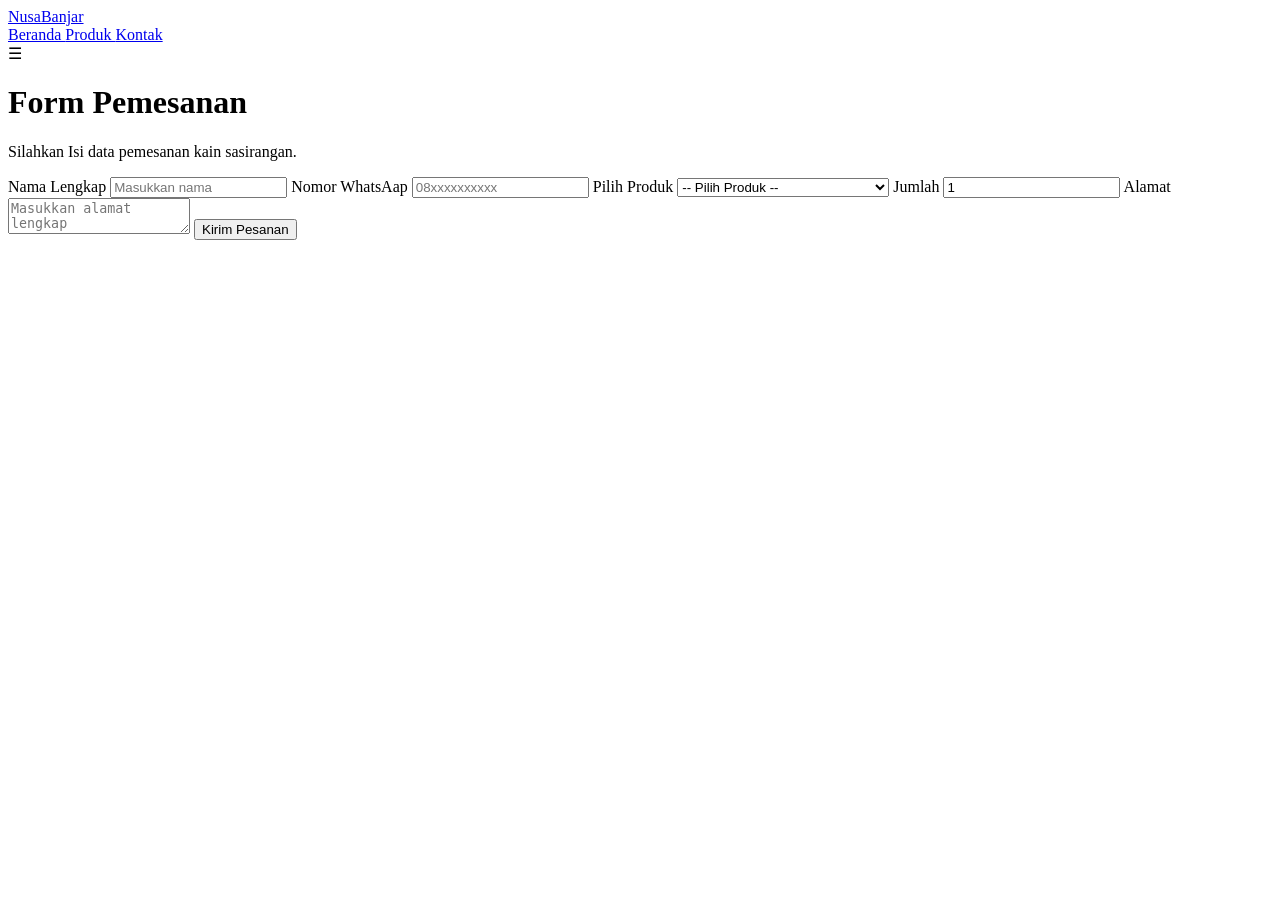
==== kontak.html @ dc9006cd "menambahkan kontak" ====
<!DOCTYPE html>
<html lang="id">
<head>
    <meta charset="UTF-8">
    <meta name="viewport" content="width=device-width, initial-scale=1.0">
    <title>Pemesanan - NusaBanjar</title>
    <link rel="stylesheet"
            href="style.css">
</head>
<body>
    <header>
        <nav class="navbar">
            <a href="index.html"
                class="logo">
                NusaBanjar
            </a>

            <div class="menu"
                id="menu">
            
                <a href="index.html">
                    Beranda
                </a>

                <a href="produk.html">
                    Produk
                </a>

                <a href="kontak.html">
                    Kontak
                </a>
            </div>

            <div clas="hamburger"
                onclick="bukaMenu()">
                ☰
            </div>
        </nav>
    </header>

    <!--form pemesanan-->
    <main cla="form-page">
        <div class="form-box">
            
            <h1>
                Form Pemesanan
            </h1>

            <p>
                Silahkan Isi data pemesanan kain sasirangan.
            </p>

            <form id="formPemesanan"
                onsubmit="kirimPemesanan(event)">
            
                <label>
                    Nama Lengkap
                </label>

                <input
                    type="text"
                    id="nama"
                    placeholder="Masukkan nama"
                    required>
                
                <label>
                    Nomor WhatsAap
                </label>

                <input
                    type="tel"
                    id="telepon"
                    placeholder="08xxxxxxxxxx"
                    required>
                
                <label>
                    Pilih Produk
                </label>

                <select
                    id="produkPilihan"
                    required>
                
                    <option value="">
                        -- Pilih Produk --
                    </option>

                    <option value="Sasirangan Indigo">
                        Sasirangan Indigo - Rp.150.000
                    </option>

                    <option value="Sasirangan Bata">
                        Sasirangan bata - Rp.160.000
                    </option>

                    <option value="Sasirangan Emas">
                        Sasirangan Emas - Rp.140.000
                    </option>

                    <option value="Sasirangan Coklat">
                        Sasirangan Coklat - Rp.180.000
                    </option>
                </select>

                <label>
                    Jumlah
                </label>

                <input
                    type="number"
                    id="jumlah"
                    min="1"
                    value="1"
                    required>
                
                <label>
                    Alamat
                </label>

                <textarea
                    id="alamat"
                    placeholder="Masukkan alamat lengkap"
                    required></textarea>
                
                <button
                    type="submit"
                    class="btn-submit">
                    Kirim Pesanan
                </button>
            </form>

            <!--hasil-->
            <div id="hasilPesanan"
                class="hasil">
            </div>
        </div>
    </main>

    <script src="script.js"></script>
</body>
</html>
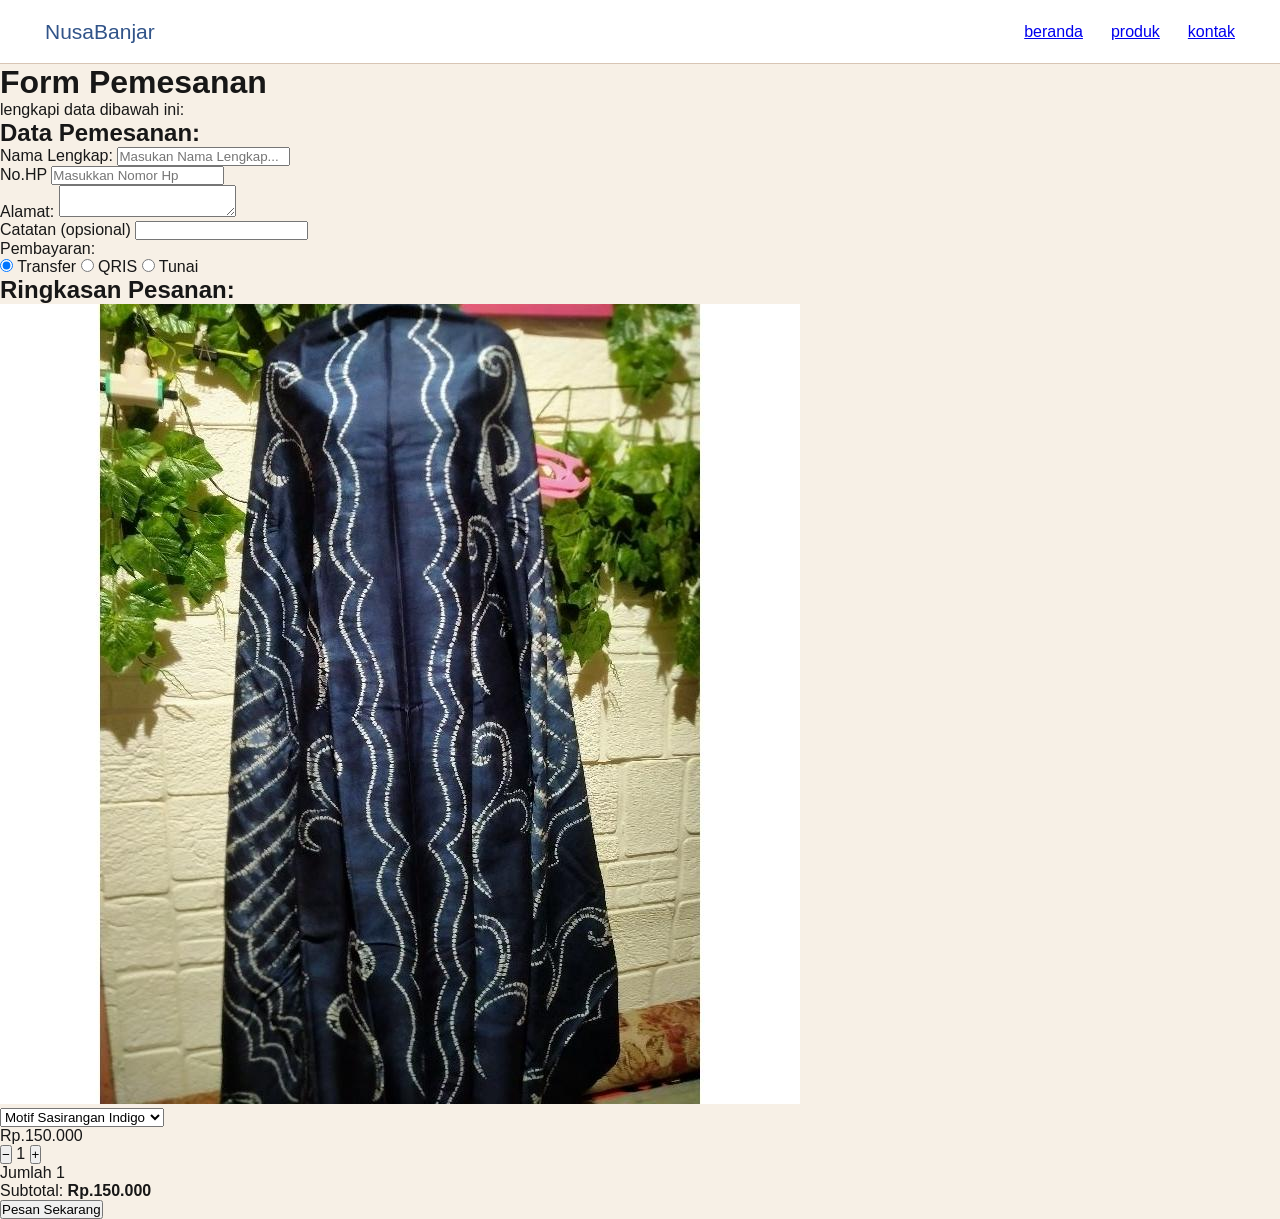
==== commit 3c5ec6b9: "memperbarui kontak" ====
--- a/kontak.html
+++ b/kontak.html
@@ -1,141 +1,280 @@
 <!DOCTYPE html>
 <html lang="id">
+
 <head>
     <meta charset="UTF-8">
     <meta name="viewport" content="width=device-width, initial-scale=1.0">
-    <title>Pemesanan - NusaBanjar</title>
-    <link rel="stylesheet"
-            href="style.css">
+    <title>Form Pemesanan - NusaBanjar</title>
+    <link rel="stylesheet" href="style.css">
 </head>
 <body>
+
     <header>
         <nav class="navbar">
-            <a href="index.html"
-                class="logo">
+
+            <a href="index.html" class="logo">
                 NusaBanjar
             </a>
 
-            <div class="menu"
-                id="menu">
-            
+            <div class="menu" id="menu">
+
                 <a href="index.html">
-                    Beranda
+                    beranda
                 </a>
 
                 <a href="produk.html">
-                    Produk
+                    produk
                 </a>
 
                 <a href="kontak.html">
-                    Kontak
+                    kontak
                 </a>
+
             </div>
 
-            <div clas="hamburger"
-                onclick="bukaMenu()">
+            <div class="hamburger" onclick="bukaMenu()">
                 ☰
             </div>
+
         </nav>
     </header>
 
-    <!--form pemesanan-->
-    <main cla="form-page">
-        <div class="form-box">
-            
+    <main class="halaman-kontak">
+
+        <div class="judul-kontak">
+
             <h1>
                 Form Pemesanan
             </h1>
 
             <p>
-                Silahkan Isi data pemesanan kain sasirangan.
+                lengkapi data dibawah ini:
             </p>
 
-            <form id="formPemesanan"
-                onsubmit="kirimPemesanan(event)">
-            
-                <label>
-                    Nama Lengkap
-                </label>
-
-                <input
-                    type="text"
-                    id="nama"
-                    placeholder="Masukkan nama"
-                    required>
-                
-                <label>
-                    Nomor WhatsAap
-                </label>
-
-                <input
-                    type="tel"
-                    id="telepon"
-                    placeholder="08xxxxxxxxxx"
-                    required>
-                
-                <label>
-                    Pilih Produk
-                </label>
-
-                <select
-                    id="produkPilihan"
-                    required>
-                
-                    <option value="">
-                        -- Pilih Produk --
-                    </option>
-
-                    <option value="Sasirangan Indigo">
-                        Sasirangan Indigo - Rp.150.000
-                    </option>
-
-                    <option value="Sasirangan Bata">
-                        Sasirangan bata - Rp.160.000
-                    </option>
-
-                    <option value="Sasirangan Emas">
-                        Sasirangan Emas - Rp.140.000
-                    </option>
-
-                    <option value="Sasirangan Coklat">
-                        Sasirangan Coklat - Rp.180.000
-                    </option>
-                </select>
-
-                <label>
-                    Jumlah
-                </label>
-
-                <input
-                    type="number"
-                    id="jumlah"
-                    min="1"
-                    value="1"
-                    required>
-                
-                <label>
-                    Alamat
-                </label>
-
-                <textarea
-                    id="alamat"
-                    placeholder="Masukkan alamat lengkap"
-                    required></textarea>
-                
+        </div>
+
+        <div class="area-pemesanan">
+
+            <section class="form-pemesanan">
+
+                <h2>
+                    Data Pemesanan:
+                </h2>
+
+                <form
+                    id="formPemesanan"
+                    onsubmit="kirimPemesanan(event)">
+
+                    <div class="field">
+
+                        <label for="nama">
+                            Nama Lengkap:
+                        </label>
+
+                        <input
+                            type="text"
+                            id="nama"
+                            placeholder="Masukan Nama Lengkap..."
+                            required>
+
+                    </div>
+
+                    <div class="field">
+
+                        <label for="telepon">
+                            No.HP
+                        </label>
+
+                        <input
+                            type="tel"
+                            id="telepon"
+                            placeholder="Masukkan Nomor Hp"
+                            required>
+                        
+
+                    </div>
+
+                    <div class="field">
+
+                        <label for="alamat">
+                            Alamat:
+                        </label>
+
+                        <textarea
+                            id="alamat"
+                            placeholder=""
+                            required
+                        ></textarea>
+
+                    </div>
+
+                    <div class="field">
+
+                        <label for="catatan">
+                            Catatan (opsional)
+                        </label>
+
+                        <input
+                            type="text"
+                            id="catatan"
+                            placeholder="">
+                        
+
+                    </div>
+
+                    <div class="pembayaran-figma">
+
+                        <p>
+                            Pembayaran:
+                        </p>
+
+                        <div class="pilihan-pembayaran-figma">
+
+                            <label>
+                                <input
+                                    type="radio"
+                                    name="pembayaran"
+                                    value="Transfer"
+                                    checked>
+                                
+                                <span>Transfer</span>
+                            </label>
+
+                            <label>
+                                <input
+                                    type="radio"
+                                    name="pembayaran"
+                                    value="QRIS">
+                                
+                                <span>QRIS</span>
+                            </label>
+
+                            <label>
+                                <input
+                                    type="radio"
+                                    name="pembayaran"
+                                    value="Tunai">
+                                
+                                <span>Tunai</span>
+                            </label>
+
+                        </div>
+
+                    </div>
+
+                </form>
+
+            </section>
+
+            <section class="ringkasan-figma">
+
+                <h2>
+                    Ringkasan Pesanan:
+                </h2>
+
+                <div class="produk-figma">
+
+                    <img
+                        id="gambarProduk"
+                        src="Motif Indigo.jpeg"
+                        alt="Sasirangan Indigo"
+                    >
+
+                    <div class="info-produk-figma">
+
+                        <select
+                            id="produkPilihan"
+                            onchange="produkBerubah()"
+                        >
+
+                            <option value="Sasirangan Indigo">
+                                Motif Sasirangan Indigo
+                            </option>
+
+                            <option value="Sasirangan Bata">
+                                Motif Sasirangan Bata
+                            </option>
+
+                            <option value="Sasirangan Emas">
+                                Motif Sasirangan Emas
+                            </option>
+
+                            <option value="Sasirangan Coklat">
+                                Motif Sasirangan Coklat
+                            </option>
+
+                        </select>
+
+                        <p id="hargaProdukRingkasan">
+                            Rp.150.000
+                        </p>
+
+                    </div>
+
+
+                    <div class="jumlah-figma">
+
+                        <button
+                            type="button"
+                            onclick="ubahJumlah(-1)"
+                        >
+                            −
+                        </button>
+
+                        <span id="jumlahRingkasan">
+                            1
+                        </span>
+
+                        <button
+                            type="button"
+                            onclick="ubahJumlah(1)"
+                        >
+                            +
+                        </button>
+
+                    </div>
+
+</div>
+                <div class="baris-jumlah">
+
+                    <span>
+                        Jumlah
+                    </span>
+
+                    <span id="jumlahRingkasanDesktop">
+                        1
+                    </span>
+
+                </div>
+
+                <div class="baris-subtotal">
+
+                    <span>
+                        Subtotal:
+                    </span>
+
+                    <strong id="subtotalHarga">
+                        Rp.150.000
+                    </strong>
+
+                </div>
+
                 <button
                     type="submit"
-                    class="btn-submit">
-                    Kirim Pesanan
+                    form="formPemesanan"
+                    class="btn-pesan-sekarang">
+                    Pesan Sekarang
                 </button>
-            </form>
-
-            <!--hasil-->
-            <div id="hasilPesanan"
-                class="hasil">
-            </div>
+
+            </section>
+
         </div>
+
     </main>
 
+
     <script src="script.js"></script>
+
 </body>
+
 </html>
--- a/style.css
+++ b/style.css
@@ -0,0 +1,549 @@
+* {
+    box-sizing: border-box;
+    margin: 0;
+    padding: 0;
+}
+
+body {
+    font-family: Arial, sans-serif;
+    background: #f7f0e6;
+    color: #171717
+}
+
+header {
+    background: white;
+}
+.navbar {
+    height: 64px;
+    padding: 0 45px;
+    display: flex;
+    align-items: center;
+    justify-content: space-between;
+    border-bottom: 1px solid #d8c5b4;
+}
+
+.logo {
+    text-decoration: none;
+    color: #315489;
+    font-size: 21px;
+    font-weight: 500;
+}
+
+.menu {
+    display: flex;
+    gap: 28px;
+}
+
+.hamburger {
+    display: none;
+    font-size: 24px;
+    cursor: pointer;
+}
+
+.hero {
+    min-height: 325px;
+    display: flex;
+    align-items: center;
+    justify-content: space-between;
+    padding: 35px 60px;
+}
+
+.hero-text {
+    max-width: 550px;
+}
+
+.hero-text h1 {
+    font-size: 28px;
+    line-height: 1.3;
+    margin-bottom: 8px;
+}
+
+.hero-text p {
+    line-height: 1.5;
+    margin-bottom: 35px;
+}
+
+.btn {
+    display: inline-block;
+    background: #315489;
+    color: white;
+    padding: 12px 22px;
+    border-radius: 5px;
+    text-decoration: none;
+    transition: 0.3s;
+}
+
+.btn:hover {
+    background: #253f68;
+    transform: translateY(-2px);
+}
+
+.hero-image {
+    width: 300px;
+    display: flex;
+    justify-content: center;
+}
+
+.circle {
+    width: 195px;
+    height: 195px;
+    border-radius: 50%;
+    background: #315489;
+}
+
+.unggulan {
+    padding: 30px 35px 40px;
+    background: #f7f0e6;
+}
+
+.unggulan h2 {
+    font-size: 16px;
+    font-weight: 500;
+    margin-bottom: 15px;
+}
+
+.produk-container {
+    display: grid;
+    grid-template-columns: 
+        repeat(4, 1fr);
+    gap: 40px;
+}
+
+.card {
+    background: white;
+    border-radius: 6px;
+    overflow: hidden;
+    box-shadow: 
+        0 2px 5px rgba(0,0,0,0.05);
+    transition: 0.3s;
+}
+
+.card:hover {
+    transform: translateY(-5px);
+    box-shadow: 
+    0 8px 18px rgba(0,0,0,0.12);
+}
+
+.card img {
+    width: 100%;
+    height: 150px;
+    object-fit: cover;
+    display: block;
+}
+
+.card-content {
+    padding: 8px 14px 14px;
+}
+
+.card h3 {
+    font-size: 15px;
+    font-weight: 500;
+    margin-bottom: 5px;
+}
+
+.harga {
+    color: #b9533b;
+    margin-bottom: 8px;
+}
+
+.btn-card {
+    display: block;
+    width: 100%;
+    border: none;
+    background: #b9533b;
+    color: white;
+    padding: 7px;
+    border-radius: 5px;
+    text-align: center;
+    text-decoration: none;
+    cursor: pointer;
+    transition: 0.3s;
+}
+
+.btn-card:hover {
+    background: #963e2c;
+    transform: scale(1.02);
+}
+
+.sejarah {
+    background: #f7f0e6;
+    padding: 18px 35px 25px;
+}
+
+.sejarah h2 {
+    font-size: 18px;
+    margin-bottom: 12px;
+}
+
+.sejarah p {
+    line-height: 1.6;
+}
+
+.halaman-produk {
+    background: #d9cfc3;
+    min-height: 100vh;
+    padding: 12px 38px 40px;
+}
+
+.halaman-produk h1 {
+    font-size: 25px;
+    font-weight: 500;
+}
+
+.halaman-produk > p {
+    margin-top: 4px;
+}
+
+.filter {
+    display: flex;
+    gap: 10px;
+    margin: 42px 0 20px;
+}
+
+.filter button {
+    border: none;
+    padding: 8px 18px;
+    border-radius: 20px;
+    background: #315489;
+    color: white;
+    cursor: pointer;
+    transition: 0.3s;
+}
+
+.filter button:hover {
+    background: #243f69;
+    transform: translateY(-2px);
+}
+
+.halaman-produk .produk-container {
+    gap: 44px;
+}
+
+.halaman-produk .card img {
+    height: 130px;
+}
+
+.form-page {
+    min-height: calc(100vh - 64px);
+    background: #d9cfc3;
+    padding: 40px 20px;
+}
+
+.form-box {
+    width: 100%;
+    max-width: 600px;
+    margin: auto;
+    background: white;
+    padding: 30px;
+    border-radius: 8px;
+}
+
+.form-box h1 {
+    color: #315489;
+    margin-bottom: 8px;
+}
+
+.form-box > p {
+    margin-bottom: 25px;
+}
+
+.form-box label {
+    display: block;
+    margin-top: 15px;
+    margin-bottom: 6px;
+    font-size: 14px;
+}
+
+.form-box input,
+.form-box select,
+.form-box textarea {
+    width: 100%;
+    padding: 11px;
+    border: 1px solid #d2c6bb;
+    border-radius: 5px;
+    font-size: 14px;
+}
+
+.form-box textarea {
+    height: 100px;
+    resize: vertical;
+}
+
+.btn-submit {
+    width: 100%;
+    margin-top: 22px;
+    padding: 12px;
+    border: none;
+    border-radius: #315489;
+    color: white;
+    cursor: pointer;
+    transition: 0.3s;
+}
+
+.btn-submit:hover {
+    background: #243f69;
+    transform: translateY(-2px);
+}
+
+.hasil {
+    margin-top: 20px;
+    padding: 15px;
+    background: #f2e7dc;
+    border-radius: 5px;
+    line-height: 1.7;
+}
+
+.popup {
+    display: none;
+    position: fixed;
+    top: 0;
+    left: 0;
+    width: 100%;
+    height: 100%;
+    background: rgba(0,0,0,0.45);
+    justify-content: center;
+    align-items: center;
+    z-index: 100;
+}
+
+.popup.aktif {
+    display: flex;
+    animation: 
+        munculBackground 0.3s ease;
+}
+
+.popup-box {
+    width: 330px;
+    background: white;
+    padding: 30px;
+    border-radius: 15px;
+    text-align: center;
+    box-shadow: 
+        0 10px 30px rgba(0,0,0,0.2);
+    animation: 
+        munculKotak 0.4s ease;
+}
+
+.wajah {
+    font-size: 70px;
+    margin-bottom: 10px;
+    animation: 
+        goyang 2s ease;
+}
+
+.popup-box h2 {
+    font-size: 20px;
+    margin-bottom: 8px;
+}
+
+.popup-box p {
+    color: #b9533b;
+    margin-bottom: 25px;
+}
+
+.popup-tombol {
+    display: flex;
+    gap: 10px;
+}
+
+.popup-tombol button {
+    flex: 1;
+    padding: 10px;
+    border: none;
+    border-radius: 6px;
+    cursor: pointer;
+    font-size: 14px;
+    transition: 0.3s;
+}
+
+.btn-batal {
+    background: #c8c8c8;
+    color: #333;
+}
+
+.btn-batal:hover {
+    background: #c8c8c8;
+    transform: scale(1.03);
+}
+
+.btn-ya {
+    background: #315489;
+    color: white;
+}
+
+.btn-ya:hover {
+    background: #243f69;
+    transform: scale(1.03);
+}
+
+@keyframes munculBackground {
+    from { 
+        opacity: 0;
+    }
+    to {
+        opacity: 1;
+    }
+}
+
+@keyframes munculKotak {
+    from {
+        transform: 
+            scale(0.7)
+            translateY(30px);
+        
+        opacity: 0;
+    }
+    to {
+        transform: 
+            scale(1)
+            translateY(0);
+        
+        opacity: 1;
+    }
+}
+
+@keyframes goyang {
+    0% {
+        transform: 
+            scale(0.5)
+            rotate(-10deg);
+    }
+    50% {
+        transform: 
+            scale(1.2)
+            rotate(-10deg);
+    }
+    100% {
+        transform: 
+            scale(1)
+            rotate(0deg);
+    }
+}
+
+@media (max-width: 768px) {
+    .navbar {
+        padding: 0 20px;
+    }
+
+    .menu {
+        display: none;
+        position: absolute;
+        top: 64px;
+        left: 0;
+        width: 100%;
+        background: white;
+        flex-direction: column;
+        gap: 0;
+        box-shadow: 
+            0 3px 8px rgba(0,0,0,0.1);
+        z-index: 10;
+    }
+
+    .menu.aktif {
+        display: flex;
+    }
+
+    .menu a {
+        padding: 15px 20px;
+        border-bottom: 1px solid #eee;
+    }
+
+    .hamburger {
+        display: block;
+    }
+
+    .hero {
+        min-height: auto;
+        flex-direction: column;
+        align-items: flex-start;
+        padding: 30px 25px;
+    }
+
+    .hero-text h1 {
+        font-size: 25px;
+    }
+
+    .hero-image {
+        width: 100%;
+        margin-top: 30px;
+    }
+
+    .circle {
+        width: 120px;
+        height: 120px;
+    }
+
+    .unggulan {
+        padding: 25px 20px;
+    }
+
+    .produk-container {
+        grid-template-columns: 
+            repeat(2, 1fr);
+        
+        gap: 12px;
+    }
+
+    .card img {
+        height: 115px;
+    }
+
+    .card-content {
+        padding: 7px;
+    }
+
+    .card h3 {
+        font-size: 12px;
+    }
+
+    .harga {
+        font-size: 12px;
+    }
+
+    .btn-card {
+        font-size: 11px;
+    }
+
+    .sejarah {
+        padding: 20px;
+    }
+
+    .halaman-produk {
+        padding: 15px 15px 30px;
+    }
+
+    .halaman-produk .produk-container {
+        gap: 12px;
+    }
+
+    .halaman-produk .card img {
+        height: 115px;
+    }
+
+    .filter {
+        overflow-x: auto;
+        margin-top: 30px;
+        padding-bottom: 5px;
+    }
+
+    .filter button {
+        white-space: nowrap;
+    }
+
+    .form-page {
+        padding: 20px 15px;
+    }
+
+    .form-box {
+        padding: 20px;
+    }
+
+    .popup-box {
+        width: 85%;
+        padding: 25px;
+    }
+
+    .wajah {
+        font-size: 60px;
+    }
+}
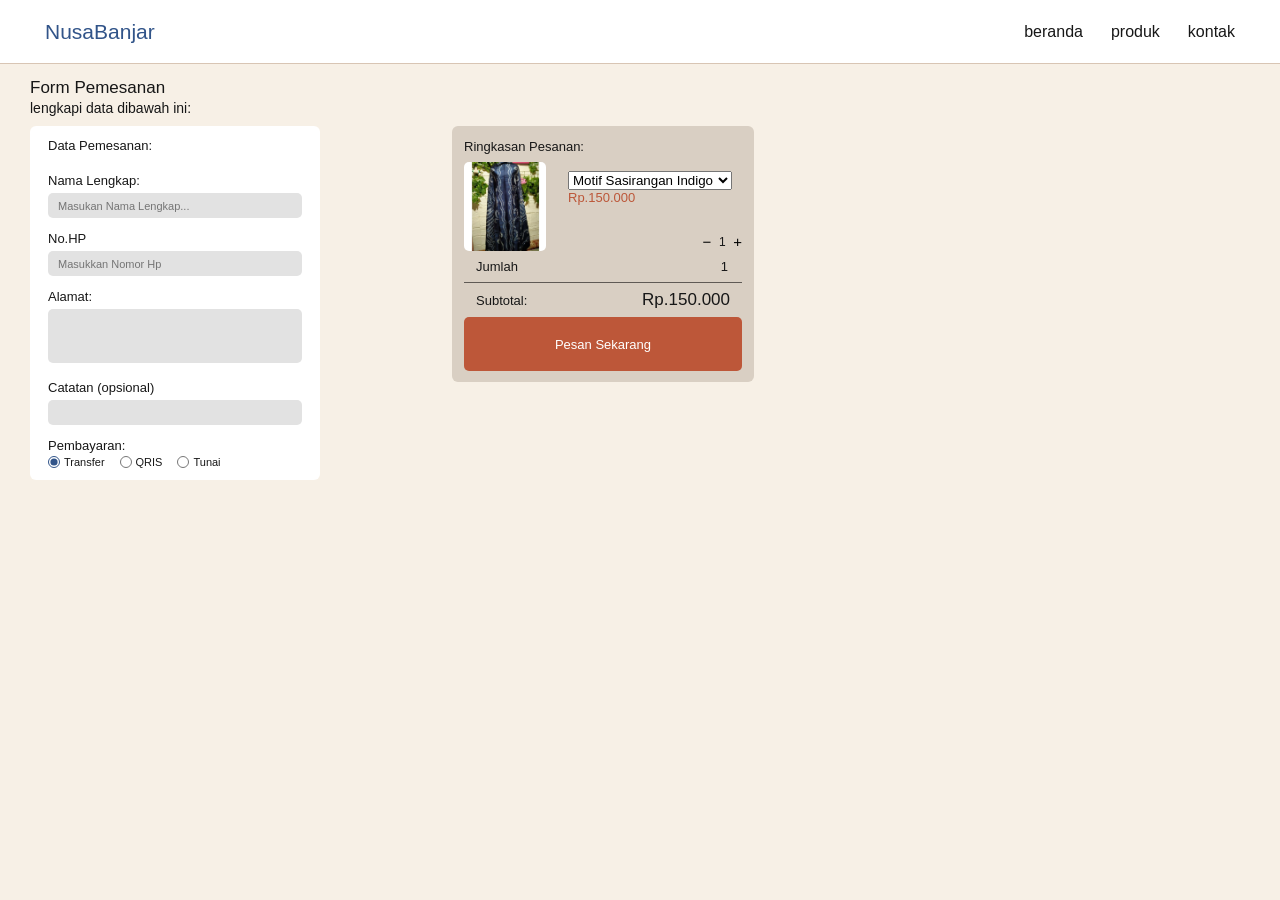
==== commit 210e3082: "memperbaiki bagian select" ====
--- a/kontak.html
+++ b/kontak.html
@@ -7,6 +7,7 @@
     <title>Form Pemesanan - NusaBanjar</title>
     <link rel="stylesheet" href="style.css">
 </head>
+
 <body>
 
     <header>
@@ -61,9 +62,7 @@
                     Data Pemesanan:
                 </h2>
 
-                <form
-                    id="formPemesanan"
-                    onsubmit="kirimPemesanan(event)">
+                <form id="formPemesanan" onsubmit="kirimPemesanan(event)">
 
                     <div class="field">
 
@@ -71,11 +70,7 @@
                             Nama Lengkap:
                         </label>
 
-                        <input
-                            type="text"
-                            id="nama"
-                            placeholder="Masukan Nama Lengkap..."
-                            required>
+                        <input type="text" id="nama" placeholder="Masukan Nama Lengkap..." required>
 
                     </div>
 
@@ -85,12 +80,8 @@
                             No.HP
                         </label>
 
-                        <input
-                            type="tel"
-                            id="telepon"
-                            placeholder="Masukkan Nomor Hp"
-                            required>
-                        
+                        <input type="tel" id="telepon" placeholder="Masukkan Nomor Hp" required>
+
 
                     </div>
 
@@ -100,11 +91,7 @@
                             Alamat:
                         </label>
 
-                        <textarea
-                            id="alamat"
-                            placeholder=""
-                            required
-                        ></textarea>
+                        <textarea id="alamat" placeholder="" required></textarea>
 
                     </div>
 
@@ -114,11 +101,8 @@
                             Catatan (opsional)
                         </label>
 
-                        <input
-                            type="text"
-                            id="catatan"
-                            placeholder="">
-                        
+                        <input type="text" id="catatan" placeholder="">
+
 
                     </div>
 
@@ -131,30 +115,20 @@
                         <div class="pilihan-pembayaran-figma">
 
                             <label>
-                                <input
-                                    type="radio"
-                                    name="pembayaran"
-                                    value="Transfer"
-                                    checked>
-                                
+                                <input type="radio" name="pembayaran" value="Transfer" checked>
+
                                 <span>Transfer</span>
                             </label>
 
                             <label>
-                                <input
-                                    type="radio"
-                                    name="pembayaran"
-                                    value="QRIS">
-                                
+                                <input type="radio" name="pembayaran" value="QRIS">
+
                                 <span>QRIS</span>
                             </label>
 
                             <label>
-                                <input
-                                    type="radio"
-                                    name="pembayaran"
-                                    value="Tunai">
-                                
+                                <input type="radio" name="pembayaran" value="Tunai">
+
                                 <span>Tunai</span>
                             </label>
 
@@ -174,32 +148,25 @@
 
                 <div class="produk-figma">
 
-                    <img
-                        id="gambarProduk"
-                        src="Motif Indigo.jpeg"
-                        alt="Sasirangan Indigo"
-                    >
+                    <img id="gambarProduk" src="Motif Indigo.jpeg" alt="Sasirangan Indigo">
 
                     <div class="info-produk-figma">
 
-                        <select
-                            id="produkPilihan"
-                            onchange="produkBerubah()"
-                        >
-
-                            <option value="Sasirangan Indigo">
+                        <select id="produkPilihan" onchange="produkBerubah()">
+
+                            <option value="Indigo">
                                 Motif Sasirangan Indigo
                             </option>
 
-                            <option value="Sasirangan Bata">
+                            <option value="Bata">
                                 Motif Sasirangan Bata
                             </option>
 
-                            <option value="Sasirangan Emas">
+                            <option value="Emas">
                                 Motif Sasirangan Emas
                             </option>
 
-                            <option value="Sasirangan Coklat">
+                            <option value="Coklat">
                                 Motif Sasirangan Coklat
                             </option>
 
@@ -214,10 +181,7 @@
 
                     <div class="jumlah-figma">
 
-                        <button
-                            type="button"
-                            onclick="ubahJumlah(-1)"
-                        >
+                        <button type="button" onclick="ubahJumlah(-1)">
                             −
                         </button>
 
@@ -225,16 +189,13 @@
                             1
                         </span>
 
-                        <button
-                            type="button"
-                            onclick="ubahJumlah(1)"
-                        >
+                        <button type="button" onclick="ubahJumlah(1)">
                             +
                         </button>
 
                     </div>
 
-</div>
+                </div>
                 <div class="baris-jumlah">
 
                     <span>
@@ -259,10 +220,7 @@
 
                 </div>
 
-                <button
-                    type="submit"
-                    form="formPemesanan"
-                    class="btn-pesan-sekarang">
+                <button type="submit" form="formPemesanan" class="btn-pesan-sekarang">
                     Pesan Sekarang
                 </button>
 
--- a/style.css
+++ b/style.css
@@ -7,12 +7,13 @@
 body {
     font-family: Arial, sans-serif;
     background: #f7f0e6;
-    color: #171717
+    color: #171717;
 }
 
 header {
     background: white;
 }
+
 .navbar {
     height: 64px;
     padding: 0 45px;
@@ -32,6 +33,15 @@
 .menu {
     display: flex;
     gap: 28px;
+}
+
+.menu a {
+    text-decoration: none;
+    color: #171717;
+}
+
+.menu a:hover {
+    color: #315489;
 }
 
 .hamburger {
@@ -89,6 +99,16 @@
     height: 195px;
     border-radius: 50%;
     background: #315489;
+    display: flex;
+    align-items: center;
+    justify-content: center;
+    overflow: hidden;
+}
+
+.circle img {
+    width: 75%;
+    height: 75%;
+    object-fit: contain;
 }
 
 .unggulan {
@@ -104,7 +124,7 @@
 
 .produk-container {
     display: grid;
-    grid-template-columns: 
+    grid-template-columns:
         repeat(4, 1fr);
     gap: 40px;
 }
@@ -113,15 +133,15 @@
     background: white;
     border-radius: 6px;
     overflow: hidden;
-    box-shadow: 
-        0 2px 5px rgba(0,0,0,0.05);
+    box-shadow:
+        0 2px 5px rgba(0, 0, 0, 0.05);
     transition: 0.3s;
 }
 
 .card:hover {
     transform: translateY(-5px);
-    box-shadow: 
-    0 8px 18px rgba(0,0,0,0.12);
+    box-shadow:
+        0 8px 18px rgba(0, 0, 0, 0.12);
 }
 
 .card img {
@@ -269,20 +289,217 @@
     resize: vertical;
 }
 
-.btn-submit {
+.btn-pesan-sekarang {
     width: 100%;
     margin-top: 22px;
     padding: 12px;
     border: none;
-    border-radius: #315489;
+    border-radius: 6px;
+    background: #315489;
     color: white;
     cursor: pointer;
+    font-size: 14px;
     transition: 0.3s;
 }
 
-.btn-submit:hover {
+.btn-pesan-sekarang:hover {
     background: #243f69;
     transform: translateY(-2px);
+}
+
+.jumlah-row {
+    display: flex;
+    align-items: center;
+    gap: 12px;
+}
+
+.jumlah-control {
+    display: flex;
+    align-items: center;
+    border: 1px solid #d2c6bb;
+    border-radius: 6px;
+    overflow: hidden;
+    background: white;
+}
+
+.jumlah-control button {
+    width: 38px;
+    height: 38px;
+    border: none;
+    background: #315489;
+    color: white;
+    font-size: 18px;
+    cursor: pointer;
+    transition: 0.3s;
+}
+
+.jumlah-control button:hover {
+    background: #243f69;
+}
+
+.jumlah-control span {
+    width: 40px;
+    text-align: center;
+    font-weight: 600;
+}
+
+.jumlah-row input {
+    width: 80px;
+}
+
+.pembayaran {
+    margin-top: 20px;
+}
+
+.pembayaran h3 {
+    font-size: 15px;
+    margin-bottom: 10px;
+}
+
+.pilih-pembayaran {
+    display: flex;
+    flex-direction: column;
+    gap: 10px;
+}
+
+.pilih-pembayaran label {
+    display: flex;
+    align-items: center;
+    gap: 10px;
+    margin: 0;
+    padding: 12px;
+    border: 1px solid #d2c6bb;
+    border-radius: 6px;
+    cursor: pointer;
+    background: #fff;
+    transition: 0.3s;
+}
+
+.pilih-pembayaran label:hover {
+    border-color: #315489;
+    background: #f7f0e6;
+}
+
+.pilih-pembayaran input {
+    width: auto;
+    margin: 0;
+}
+
+.ringkasan-pesanan {
+    margin-top: 25px;
+    padding: 18px;
+    background: #f7f0e6;
+    border-radius: 8px;
+    border: 1px solid #d8c5b4;
+}
+
+.ringkasan-pesanan h3 {
+    color: #315489;
+    font-size: 17px;
+    margin-bottom: 15px;
+}
+
+.pilihan-motif {
+    margin-bottom: 20px;
+}
+
+.pilihan-motif p {
+    font-size: 14px;
+    font-weight: 600;
+    margin-bottom: 10px;
+}
+
+.motif-list {
+    display: grid;
+    grid-template-columns:
+        repeat(4, 1fr);
+    gap: 8px;
+}
+
+.motif-item {
+    border: 2px solid #d8c5b4;
+    background: white;
+    border-radius: 8px;
+    padding: 6px;
+    cursor: pointer;
+    transition: 0.3s;
+}
+
+.motif-item:hover {
+    border-color: #315489;
+    transform: translateY(-2px);
+}
+
+.motif-item.aktif {
+    border-color: #315489;
+    background: #eaf0f8;
+    box-shadow:
+        0 0 0 2px rgba(49, 84, 137, 0.15);
+}
+
+.motif-item img {
+    width: 100%;
+    height: 65px;
+    object-fit: cover;
+    border-radius: 5px;
+    display: block;
+    margin-bottom: 5px;
+}
+
+.motif-item span {
+    display: block;
+    text-align: center;
+    font-size: 11px;
+    font-weight: 600;
+    color: #171717;
+}
+
+.produk-ringkasan {
+    display: flex;
+    align-items: center;
+    gap: 15px;
+    padding: 12px;
+    background: white;
+    border-radius: 8px;
+    margin-top: 15px;
+}
+
+.produk-ringkasan img {
+    width: 90px;
+    height: 90px;
+    object-fit: cover;
+    border-radius: 7px;
+}
+
+.produk-ringkasan h4 {
+    font-size: 15px;
+    margin-bottom: 5px;
+}
+
+.produk-ringkasan p {
+    color: #b9533b;
+    font-weight: 600;
+}
+
+.ringkasan-harga {
+    margin-top: 15px;
+    padding-top: 12px;
+    border-top: 1px solid #d8c5b4;
+}
+
+.ringkasan-harga p {
+    display: flex;
+    justify-content: space-between;
+    margin-bottom: 8px;
+    font-size: 14px;
+}
+
+.ringkasan-harga strong {
+    color: #315489;
+}
+
+#subtotalHarga {
+    font-size: 17px;
 }
 
 .hasil {
@@ -300,7 +517,7 @@
     left: 0;
     width: 100%;
     height: 100%;
-    background: rgba(0,0,0,0.45);
+    background: rgba(0, 0, 0, 0.45);
     justify-content: center;
     align-items: center;
     z-index: 100;
@@ -308,7 +525,7 @@
 
 .popup.aktif {
     display: flex;
-    animation: 
+    animation:
         munculBackground 0.3s ease;
 }
 
@@ -318,16 +535,16 @@
     padding: 30px;
     border-radius: 15px;
     text-align: center;
-    box-shadow: 
-        0 10px 30px rgba(0,0,0,0.2);
-    animation: 
+    box-shadow:
+        0 10px 30px rgba(0, 0, 0, 0.2);
+    animation:
         munculKotak 0.4s ease;
 }
 
 .wajah {
     font-size: 70px;
     margin-bottom: 10px;
-    animation: 
+    animation:
         goyang 2s ease;
 }
 
@@ -362,7 +579,7 @@
 }
 
 .btn-batal:hover {
-    background: #c8c8c8;
+    background: #b8b8b8;
     transform: scale(1.03);
 }
 
@@ -377,50 +594,68 @@
 }
 
 @keyframes munculBackground {
-    from { 
+
+    from {
         opacity: 0;
     }
+
     to {
         opacity: 1;
     }
 }
 
 @keyframes munculKotak {
+
     from {
-        transform: 
+        transform:
             scale(0.7)
             translateY(30px);
-        
+
         opacity: 0;
     }
+
     to {
-        transform: 
+        transform:
             scale(1)
             translateY(0);
-        
+
         opacity: 1;
     }
 }
 
 @keyframes goyang {
+
     0% {
-        transform: 
+        transform:
             scale(0.5)
             rotate(-10deg);
     }
+
     50% {
-        transform: 
+        transform:
             scale(1.2)
             rotate(-10deg);
     }
+
     100% {
-        transform: 
+        transform:
             scale(1)
             rotate(0deg);
     }
 }
 
 @media (max-width: 768px) {
+
+    .circle {
+        width: 120px;
+        height: 120px;
+    }
+
+    .circle img {
+        width: 75%;
+        height: 75%;
+    }
+
     .navbar {
         padding: 0 20px;
     }
@@ -434,8 +669,8 @@
         background: white;
         flex-direction: column;
         gap: 0;
-        box-shadow: 
-            0 3px 8px rgba(0,0,0,0.1);
+        box-shadow:
+            0 3px 8px rgba(0, 0, 0, 0.1);
         z-index: 10;
     }
 
@@ -478,9 +713,9 @@
     }
 
     .produk-container {
-        grid-template-columns: 
+        grid-template-columns:
             repeat(2, 1fr);
-        
+
         gap: 12px;
     }
 
@@ -547,3 +782,459 @@
         font-size: 60px;
     }
 }
+
+@media (max-width: 430px) {
+
+    .form-page {
+        padding: 15px 10px;
+    }
+
+    .form-box {
+        padding: 18px;
+    }
+
+    .form-box h1 {
+        font-size: 22px;
+    }
+
+    .jumlah-row {
+        gap: 8px;
+    }
+
+    .jumlah-control button {
+        width: 35px;
+        height: 35px;
+    }
+
+    .jumlah-control span {
+        width: 35px;
+    }
+
+    .jumlah-row input {
+        width: 70px;
+    }
+
+    .pilih-pembayaran label {
+        font-size: 13px;
+        padding: 10px;
+    }
+
+    .ringkasan-pesanan {
+        padding: 12px;
+    }
+
+    .motif-list {
+        grid-template-columns:
+            repeat(2, 1fr);
+
+        gap: 8px;
+    }
+
+    .motif-item img {
+        height: 80px;
+    }
+
+    .motif-item span {
+        font-size: 12px;
+    }
+
+    .produk-ringkasan img {
+        width: 75px;
+        height: 75px;
+    }
+
+    .produk-ringkasan h4 {
+        font-size: 14px;
+    }
+
+    .btn-pesan-sekarang {
+        font-size: 13px;
+    }
+
+}
+
+.halaman-kontak {
+    min-height: calc(100vh - 64px);
+    background: #f7f0e6;
+    padding: 14px 30px 50px;
+}
+
+.judul-kontak {
+    margin-bottom: 10px;
+}
+
+.judul-kontak h1 {
+    font-size: 17px;
+    font-weight: 500;
+    margin-bottom: 2px;
+}
+
+.judul-kontak p {
+    font-size: 14px;
+}
+
+.area-pemesanan {
+    display: grid;
+    grid-template-columns: 290px 302px;
+    gap: 132px;
+    align-items: start;
+}
+
+.form-pemesanan {
+    background: white;
+    width: 290px;
+    padding: 12px 18px;
+    border-radius: 6px;
+}
+
+.form-pemesanan h2 {
+    font-size: 13px;
+    font-weight: 500;
+    margin-bottom: 20px;
+}
+
+.field {
+    margin-bottom: 13px;
+}
+
+.field label {
+    display: block;
+    font-size: 13px;
+    margin-bottom: 5px;
+}
+
+.field input,
+.field textarea {
+    width: 100%;
+    border: none;
+    outline: none;
+    background: #e2e2e2;
+    border-radius: 5px;
+    padding: 7px 10px;
+    font-family: Arial, sans-serif;
+    font-size: 11px;
+}
+
+.field input {
+    height: 25px;
+}
+
+.field textarea {
+    height: 54px;
+    resize: none;
+}
+
+.field input:focus,
+.field textarea:focus {
+    outline: 1px solid #315489;
+}
+
+.pembayaran-figma {
+    margin-top: 2px;
+}
+
+.pembayaran-figma p {
+    font-size: 13px;
+    margin-bottom: 3px;
+}
+
+.pilihan-pembayaran-figma {
+    display: flex;
+    align-items: center;
+    gap: 15px;
+}
+
+.pilihan-pembayaran-figma label {
+    display: flex;
+    align-items: center;
+    gap: 4px;
+    margin: 0;
+    font-size: 11px;
+    cursor: pointer;
+}
+
+.pilihan-pembayaran-figma input {
+    width: 12px;
+    height: 12px;
+    margin: 0;
+    accent-color: #315489;
+}
+
+.ringkasan-figma {
+    width: 302px;
+    background: #d9cfc3;
+    border-radius: 6px;
+    padding: 13px 12px 11px;
+}
+
+.ringkasan-figma h2 {
+    font-size: 13px;
+    font-weight: 500;
+    margin-bottom: 8px;
+}
+
+.produk-figma {
+    position: relative;
+    display: flex;
+    align-items: flex-start;
+    min-height: 90px;
+}
+
+.produk-figma img {
+    width: 82px;
+    height: 89px;
+    object-fit: cover;
+    border-radius: 5px;
+    display: block;
+}
+
+.info-produk-figma {
+    margin-left: 22px;
+    padding-top: 9px;
+}
+
+.info-produk-figma h3 {
+    font-size: 13px;
+    font-weight: 400;
+    margin-bottom: 4px;
+}
+
+.info-produk-figma p {
+    font-size: 13px;
+    color: #bc5739;
+}
+
+.jumlah-figma {
+    position: absolute;
+    right: 0;
+    bottom: 3px;
+    display: flex;
+    align-items: center;
+    gap: 6px;
+}
+
+.jumlah-figma button {
+    border: none;
+    background: transparent;
+    font-size: 15px;
+    cursor: pointer;
+    padding: 0;
+    line-height: 1;
+}
+
+.jumlah-figma span {
+    font-size: 12px;
+    min-width: 10px;
+    text-align: center;
+}
+
+.baris-jumlah {
+    display: flex;
+    justify-content: space-between;
+    align-items: center;
+    padding: 7px 12px 8px;
+    border-bottom: 1px solid #5f5a55;
+    font-size: 13px;
+}
+
+.baris-jumlah span:last-child {
+    margin-right: 2px;
+}
+
+.baris-subtotal {
+    display: flex;
+    justify-content: space-between;
+    align-items: center;
+    padding: 7px 12px;
+    font-size: 13px;
+}
+
+.baris-subtotal strong {
+    font-weight: 400;
+}
+
+.ringkasan-figma .btn-pesan-sekarang {
+    display: block;
+    width: 100%;
+    height: 54px;
+    margin-top: 0;
+    border: none;
+    border-radius: 5px;
+    background: #bd5739;
+    color: white;
+    font-size: 13px;
+    cursor: pointer;
+    transition: 0.3s;
+}
+
+.ringkasan-figma .btn-pesan-sekarang:hover {
+    background: #a7472e;
+    transform: none;
+}
+
+@media (max-width: 768px) {
+
+    .halaman-kontak {
+        min-height: calc(100vh - 64px);
+        padding: 7px 10px 20px;
+    }
+
+    .judul-kontak {
+        margin-bottom: 6px;
+    }
+
+    .judul-kontak h1 {
+        font-size: 15px;
+    }
+
+    .judul-kontak p {
+        font-size: 12px;
+    }
+
+    .area-pemesanan {
+        display: flex;
+        flex-direction: column;
+        gap: 8px;
+        width: 100%;
+    }
+
+    .ringkasan-figma {
+        order: 1;
+        width: 100%;
+        padding: 8px;
+        border-radius: 5px;
+    }
+
+    .ringkasan-figma h2 {
+        font-size: 10px;
+        margin-bottom: 5px;
+    }
+
+    .produk-figma {
+        min-height: 54px;
+    }
+
+    .produk-figma img {
+        width: 48px;
+        height: 48px;
+        border-radius: 4px;
+    }
+
+    .info-produk-figma {
+        margin-left: 7px;
+        padding-top: 2px;
+    }
+
+    .info-produk-figma h3 {
+        font-size: 10px;
+        margin-bottom: 2px;
+    }
+
+    .info-produk-figma p {
+        font-size: 10px;
+    }
+
+    .jumlah-figma {
+        right: 3px;
+        bottom: 4px;
+        gap: 4px;
+    }
+
+    .jumlah-figma button {
+        font-size: 13px;
+    }
+
+    .jumlah-figma span {
+        font-size: 10px;
+    }
+
+    .form-pemesanan {
+        order: 2;
+        width: 100%;
+        padding: 7px 7px 8px;
+        border-radius: 5px;
+    }
+
+    .form-pemesanan h2 {
+        display: none;
+    }
+
+    .field {
+        margin-bottom: 8px;
+    }
+
+    .field label {
+        font-size: 10px;
+        margin-bottom: 4px;
+    }
+
+    .field input {
+        height: 27px;
+    }
+
+    .field textarea {
+        height: 54px;
+    }
+
+    .field input,
+    .field textarea {
+        padding: 6px 8px;
+        font-size: 10px;
+    }
+
+    .pembayaran-figma p {
+        font-size: 10px;
+        margin-bottom: 2px;
+    }
+
+    .pilihan-pembayaran-figma {
+        gap: 10px;
+    }
+
+    .pilihan-pembayaran-figma label {
+        font-size: 9px;
+    }
+
+    .pilihan-pembayaran-figma input {
+        width: 11px;
+        height: 11px;
+    }
+
+    .baris-jumlah {
+        display: none;
+    }
+
+    .baris-subtotal {
+        padding: 5px 4px;
+        font-size: 10px;
+        border-top: 1px solid #5f5a55;
+    }
+
+    .ringkasan-figma .btn-pesan-sekarang {
+        height: 44px;
+        font-size: 10px;
+    }
+
+    .info-produk-figma select {
+        border: none;
+        background: transparent;
+        font-family: Arial, sans-serif;
+        font-size: 13px;
+        cursor: pointer;
+        outline: none;
+        max-width: 150px;
+    }
+
+    .info-produk-figma select:focus {
+        outline: none;
+    }
+
+    @media (max-width: 768px) {
+
+        .info-produk-figma select {
+            font-size: 10px;
+            max-width: 145px;
+        }
+
+    }
+}
